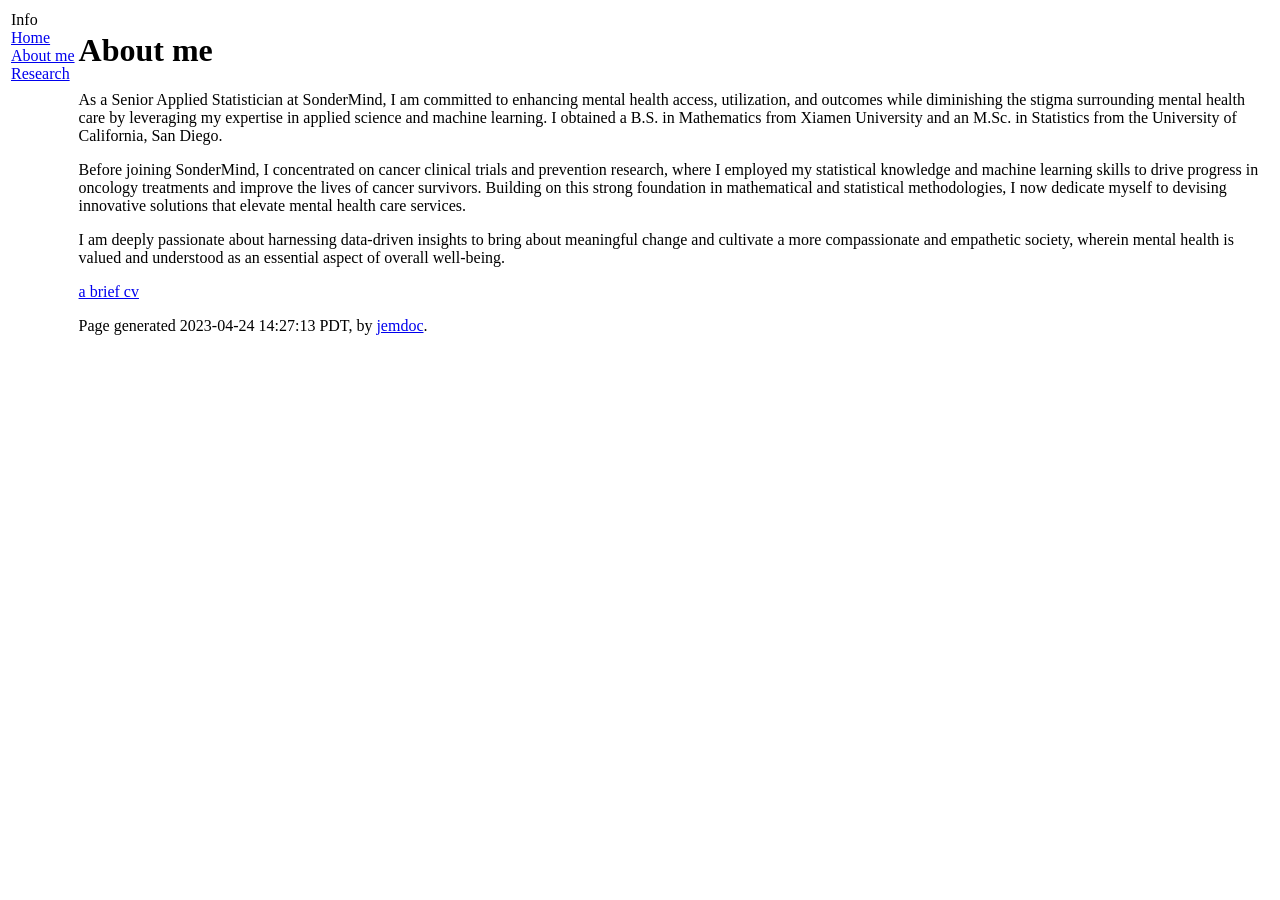
==== bio.html @ 092fd969 "Add files via upload" ====
<!DOCTYPE html PUBLIC "-//W3C//DTD XHTML 1.1//EN"
  "http://www.w3.org/TR/xhtml11/DTD/xhtml11.dtd">
<html xmlns="http://www.w3.org/1999/xhtml" xml:lang="en">
<head>
<meta name="generator" content="jemdoc, see http://jemdoc.jaboc.net/" />
<meta http-equiv="Content-Type" content="text/html;charset=utf-8" />
<link rel="stylesheet" href="jemdoc.css" type="text/css" />
<title>About me</title>
</head>
<body>
<table summary="Table for page layout." id="tlayout">
<tr valign="top">
<td id="layout-menu">
<div class="menu-category">Info</div>
<div class="menu-item"><a href="index.html">Home</a></div>
<div class="menu-item"><a href="bio.html" class="current">About&nbsp;me</a></div>
<div class="menu-item"><a href="research.html">Research</a></div>
</td>
<td id="layout-content">
<div id="toptitle">
<h1>About me</h1>
</div>
<p>As a Senior Applied Statistician at SonderMind, I am committed to enhancing mental health access, utilization, and outcomes while diminishing the stigma surrounding mental health care by leveraging my expertise in applied science and machine learning. I obtained a B.S. in Mathematics from Xiamen University and an M.Sc. in Statistics from the University of California, San Diego.</p>
<p>Before joining SonderMind, I concentrated on cancer clinical trials and prevention research, where I employed my statistical knowledge and machine learning skills to drive progress in oncology treatments and improve the lives of cancer survivors. Building on this strong foundation in mathematical and statistical methodologies, I now dedicate myself to devising innovative solutions that elevate mental health care services.</p>
<p>I am deeply passionate about harnessing data-driven insights to bring about meaningful change and cultivate a more compassionate and empathetic society, wherein mental health is valued and understood as an essential aspect of overall well-being.</p>
<p><a href="Jacob_Shen_Resume.pdf">a brief cv</a></p>
<div id="footer">
<div id="footer-text">
Page generated 2023-04-24 14:27:13 PDT, by <a href="http://jemdoc.jaboc.net/">jemdoc</a>.
</div>
</div>
</td>
</tr>
</table>
</body>
</html>
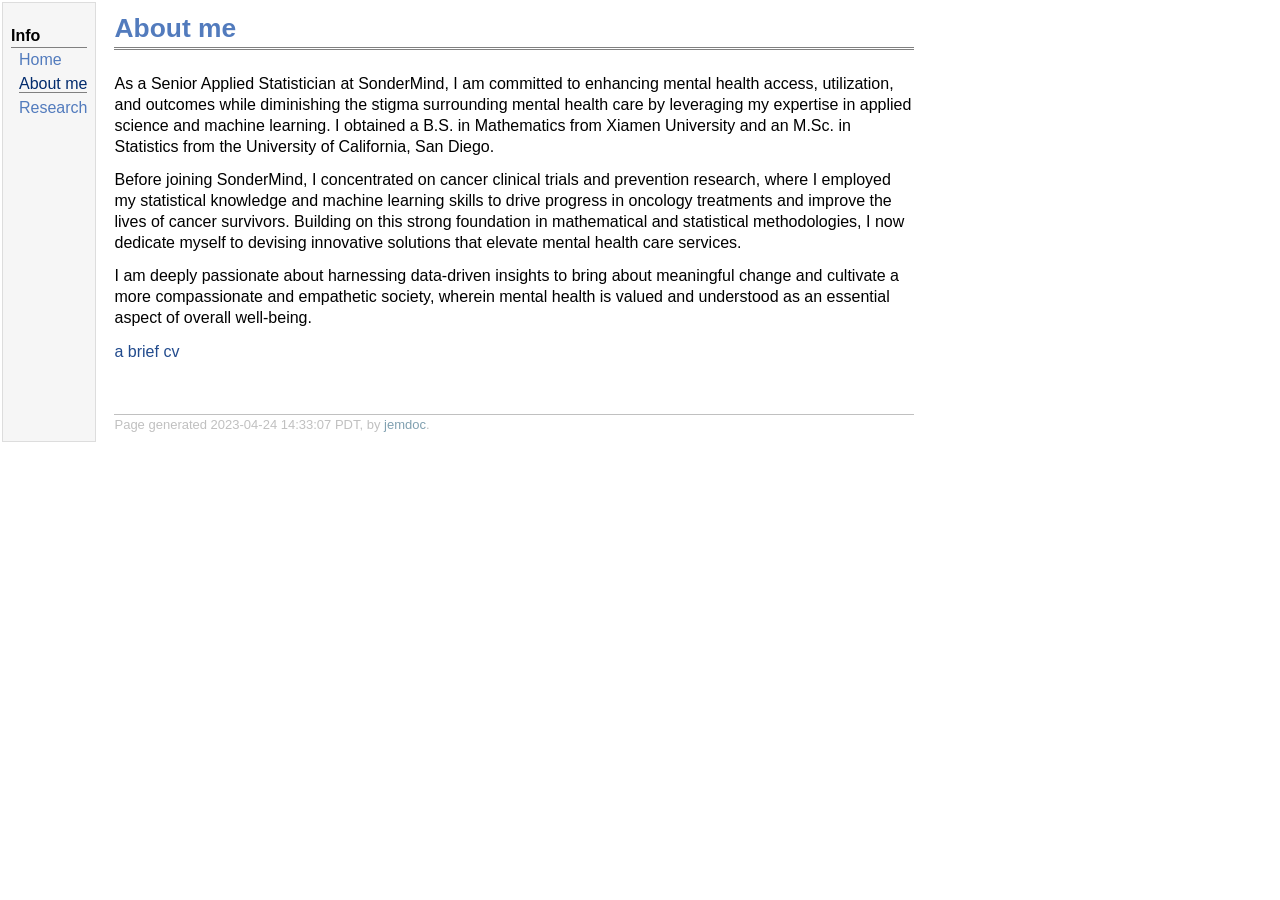
==== commit ebace61e: "Add files via upload" ====
--- a/bio.html
+++ b/bio.html
@@ -26,7 +26,7 @@
 <p><a href="Jacob_Shen_Resume.pdf">a brief cv</a></p>
 <div id="footer">
 <div id="footer-text">
-Page generated 2023-04-24 14:27:13 PDT, by <a href="http://jemdoc.jaboc.net/">jemdoc</a>.
+Page generated 2023-04-24 14:33:07 PDT, by <a href="http://jemdoc.jaboc.net/">jemdoc</a>.
 </div>
 </div>
 </td>
--- a/jemdoc.css
+++ b/jemdoc.css
@@ -0,0 +1,372 @@
+/* Default css file for jemdoc. */
+
+table#tlayout {
+	border: none;
+	border-collapse: separate;
+	background: white;
+}
+
+body {
+	background: white;
+	font-family: "Trebuchet MS", Helvetica, sans-serif;
+	padding-bottom: 8px;
+	margin: 0;
+}
+
+#layout-menu {
+	background: #f6f6f6;
+	border: 1px solid #dddddd;
+	padding-top: 0.5em;
+	padding-left: 8px;
+	padding-right: 8px;
+	font-size: 1.0em;
+	width: auto;
+	white-space: nowrap;
+	text-align: left;
+	vertical-align: top;
+}
+
+#layout-menu td {
+	background: #f4f4f4;
+	vertical-align: top;
+}
+
+#layout-content {
+	padding-top: 0.0em;
+	padding-left: 1.0em;
+	padding-right: 1.0em;
+	border: none;
+	background: white;
+	text-align: left;
+	vertical-align: top;
+	min-width: 800px;
+	width: 800px;
+}
+
+#layout-menu a {
+	line-height: 1.5em;
+	margin-left: 0.5em;
+}
+
+tt {
+	background: #ffffdd;
+}
+
+pre, tt {
+	font-size: 90%;
+	font-family: monaco, monospace;
+}
+
+a, a > tt {
+	color: #224b8d;
+	text-decoration: none;
+}
+
+a:hover {
+	border-bottom: 1px gray dotted;
+}
+
+#layout-menu a.current:link, #layout-menu a.current:visited {
+	color: #022b6d;
+	border-bottom: 1px gray solid;
+}
+#layout-menu a:link, #layout-menu a:visited, #layout-menu a:hover {
+	color: #527bbd;
+	text-decoration: none;
+}
+#layout-menu a:hover {
+	text-decoration: none;
+}
+
+div.menu-category {
+	border-bottom: 1px solid gray;
+	margin-top: 0.8em;
+	padding-top: 0.2em;
+	padding-bottom: 0.1em;
+	font-weight: bold;
+}
+
+div.menu-item {
+	padding-left: 16px;
+	text-indent: -16px;
+}
+
+div#toptitle {
+	padding-bottom: 0.2em;
+	margin-bottom: 1.5em;
+	border-bottom: 3px double gray;
+}
+
+/* Reduce space if we begin the page with a title. */
+div#toptitle + h2, div#toptitle + h3 {
+	margin-top: -0.7em;
+}
+
+div#subtitle {
+	margin-top: 0.0em;
+	margin-bottom: 0.0em;
+	padding-top: 0em;
+	padding-bottom: 0.1em;
+}
+
+em {
+	font-style: italic;
+}
+
+strong {
+	font-weight: bold;
+}
+
+
+h1, h2, h3 {
+	color: #527bbd;
+	margin-top: 0.7em;
+	margin-bottom: 0.3em;
+	padding-bottom: 0.2em;
+	line-height: 1.0;
+	padding-top: 0.5em;
+	border-bottom: 1px solid #aaaaaa;
+}
+
+h1 {
+	font-size: 165%;
+}
+
+h2 {
+	padding-top: 0.8em;
+	font-size: 125%;
+}
+
+h2 + h3 {
+	padding-top: 0.2em;
+}
+
+h3 {
+	font-size: 110%;
+	border-bottom: none;
+}
+
+p {
+	margin-top: 0.0em;
+	margin-bottom: 0.8em;
+	padding: 0;
+	line-height: 1.3;
+}
+
+pre {
+	padding: 0;
+	margin: 0;
+}
+
+div#footer {
+	font-size: small;
+	border-top: 1px solid #c0c0c0;
+	padding-top: 0.1em;
+	margin-top: 4.0em;
+	color: #c0c0c0;
+}
+
+div#footer a {
+	color: #80a0b0;
+}
+
+div#footer-text {
+	float: left;
+	padding-bottom: 8px;
+}
+
+ul, ol, dl {
+	margin-top: 0.2em;
+	padding-top: 0;
+	margin-bottom: 0.8em;
+}
+
+dt {
+	margin-top: 0.5em;
+	margin-bottom: 0;
+}
+
+dl {
+	margin-left: 20px;
+}
+
+dd {
+	color: #222222;
+}
+
+dd > *:first-child {
+	margin-top: 0;
+}
+
+ul {
+	list-style-position: outside;
+	list-style-type: square;
+}
+
+p + ul, p + ol {
+	margin-top: -0.5em;
+}
+
+li ul, li ol {
+	margin-top: -0.3em;
+}
+
+ol {
+	list-style-position: outside;
+	list-style-type: decimal;
+}
+
+li p, dd p {
+	margin-bottom: 0.3em;
+}
+
+
+ol ol {
+	list-style-type: lower-alpha;
+}
+
+ol ol ol {
+	list-style-type: lower-roman;
+}
+
+p + div.codeblock {
+	margin-top: -0.6em;
+}
+
+div.codeblock, div.infoblock {
+	margin-right: 0%;
+	margin-top: 1.2em;
+	margin-bottom: 1.3em;
+}
+
+div.blocktitle {
+	font-weight: bold;
+	color: #cd7b62;
+	margin-top: 1.2em;
+	margin-bottom: 0.1em;
+}
+
+div.blockcontent {
+	border: 1px solid silver;
+	padding: 0.3em 0.5em;
+}
+
+div.infoblock > div.blockcontent {
+	background: #ffffee;
+}
+
+div.blockcontent p + ul, div.blockcontent p + ol {
+	margin-top: 0.4em;
+}
+
+div.infoblock p {
+	margin-bottom: 0em;
+}
+
+div.infoblock li p, div.infoblock dd p {
+	margin-bottom: 0.5em;
+}
+
+div.infoblock p + p {
+	margin-top: 0.8em;
+}
+
+div.codeblock > div.blockcontent {
+	background: #f6f6f6;
+}
+
+span.pycommand {
+	color: #000070;
+}
+
+span.statement {
+	color: #008800;
+}
+span.builtin {
+	color: #000088;
+}
+span.special {
+	color: #990000;
+}
+span.operator {
+	color: #880000;
+}
+span.error {
+	color: #aa0000;
+}
+span.comment, span.comment > *, span.string, span.string > * {
+	color: #606060;
+}
+
+@media print {
+	#layout-menu {
+		display: none;
+	}
+
+}
+
+#fwtitle {
+	margin: 2px;
+}
+
+#fwtitle #toptitle {
+	padding-left: 0.5em;
+	margin-bottom: 0.5em;
+}
+
+#layout-content h1:first-child, #layout-content h2:first-child, #layout-content h3:first-child {
+	margin-top: -0.7em;
+}
+
+div#toptitle h1, #layout-content div#toptitle h1 {
+	margin-bottom: 0.0em;
+	padding-bottom: 0.1em;
+	padding-top: 0;
+	margin-top: 0.5em;
+	border-bottom: none;
+}
+
+img.eq {
+	padding: 0;
+	padding-left: 0.1em;
+	padding-right: 0.1em;
+	margin: 0;
+}
+
+img.eqwl {
+	padding-left: 2em;
+	padding-top: 0.6em;
+	padding-bottom: 0.2em;
+	margin: 0;
+}
+
+table {
+	border: 2px solid black;
+	border-collapse: collapse;
+}
+
+td {
+	padding: 2px;
+	padding-left: 0.5em;
+	padding-right: 0.5em;
+	text-align: center;
+	border: 1px solid gray;
+}
+
+table + table {
+	margin-top: 1em;
+}
+
+tr.heading {
+	font-weight: bold;
+	border-bottom: 2px solid black;
+}
+
+img {
+	border: none;
+}
+
+table.imgtable, table.imgtable td {
+	border: none;
+	text-align: left;
+}
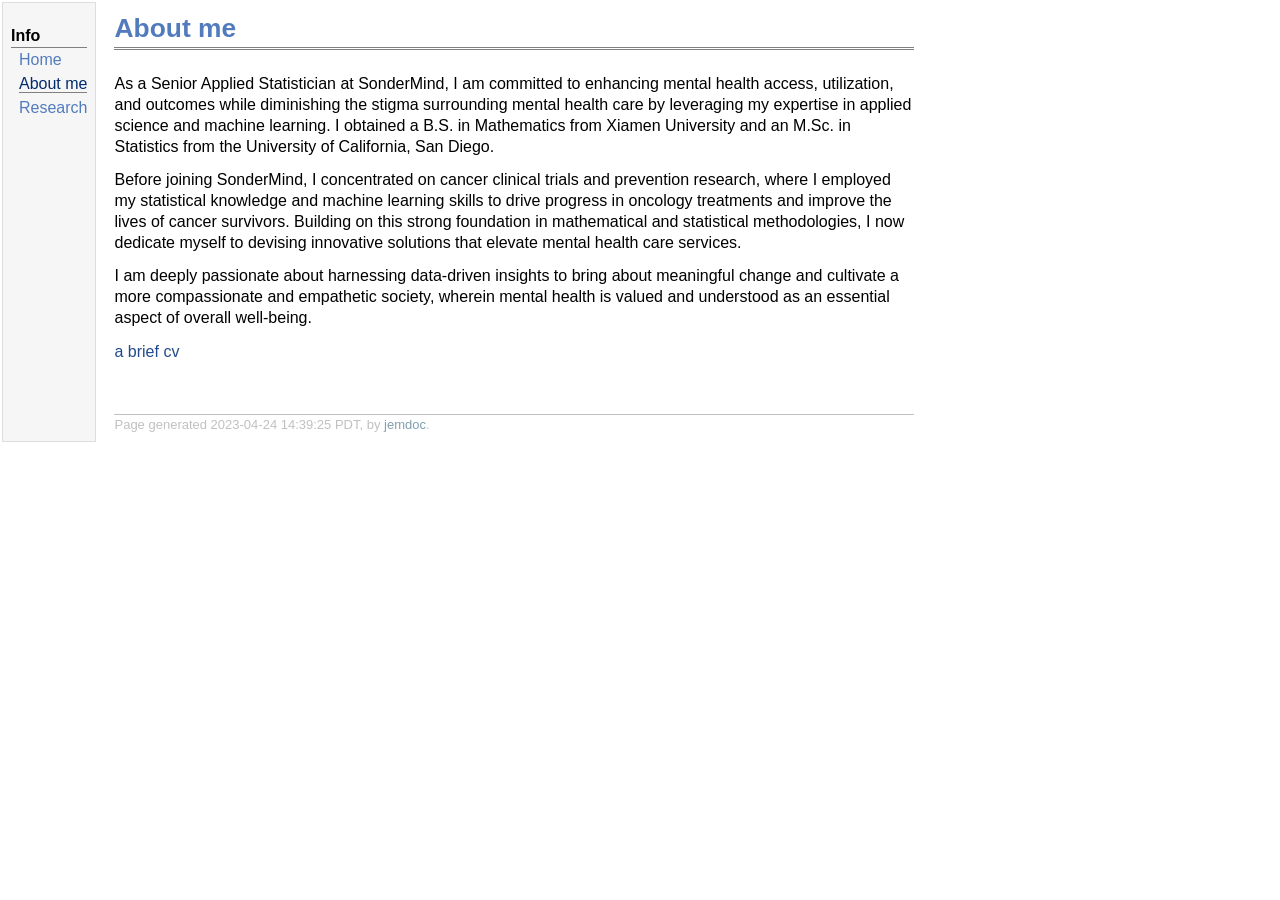
==== commit d90a319a: "Add files via upload" ====
--- a/bio.html
+++ b/bio.html
@@ -26,7 +26,7 @@
 <p><a href="Jacob_Shen_Resume.pdf">a brief cv</a></p>
 <div id="footer">
 <div id="footer-text">
-Page generated 2023-04-24 14:33:07 PDT, by <a href="http://jemdoc.jaboc.net/">jemdoc</a>.
+Page generated 2023-04-24 14:39:25 PDT, by <a href="http://jemdoc.jaboc.net/">jemdoc</a>.
 </div>
 </div>
 </td>
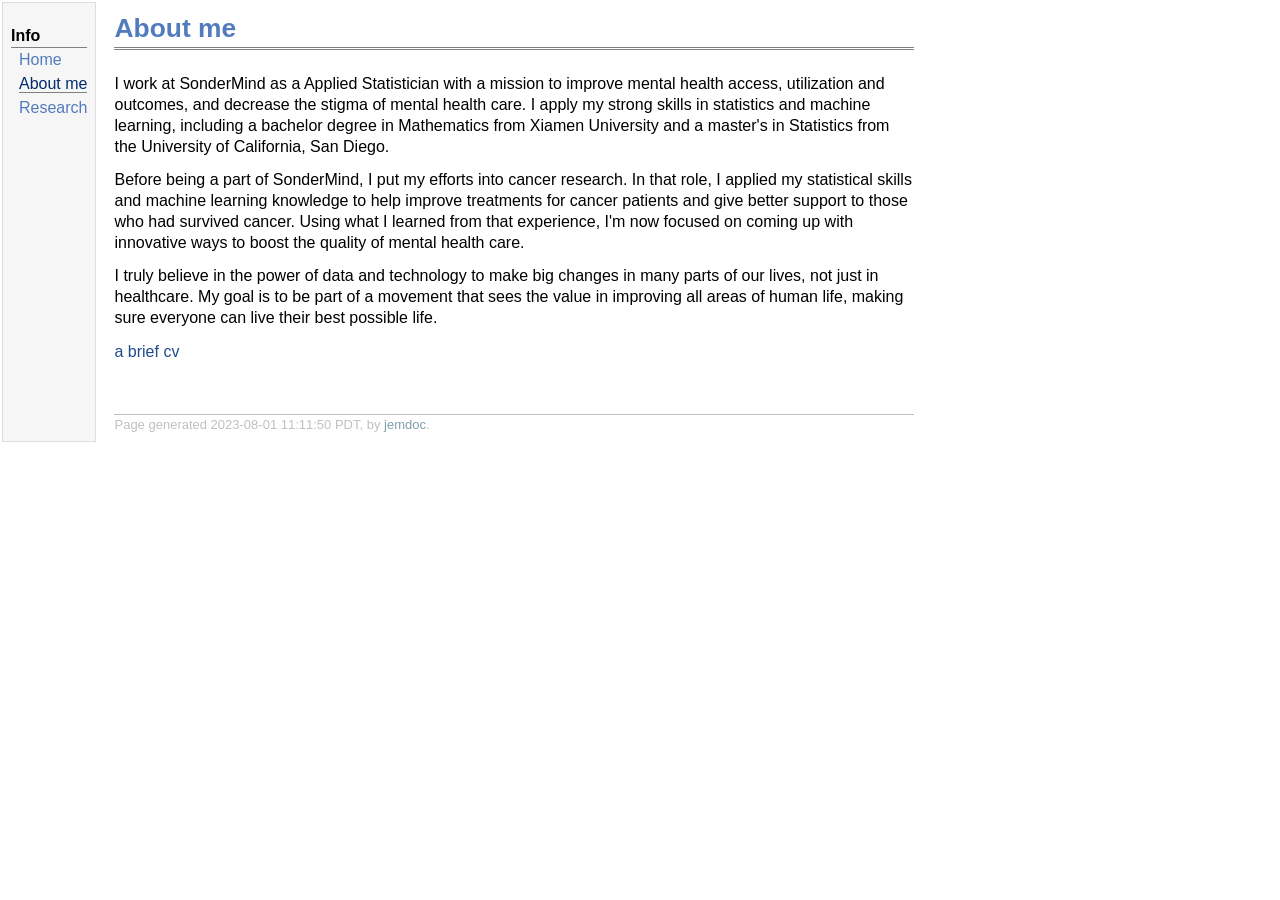
==== commit 535171c7: "Add files via upload" ====
--- a/bio.html
+++ b/bio.html
@@ -20,13 +20,13 @@
 <div id="toptitle">
 <h1>About me</h1>
 </div>
-<p>As a Senior Applied Statistician at SonderMind, I am committed to enhancing mental health access, utilization, and outcomes while diminishing the stigma surrounding mental health care by leveraging my expertise in applied science and machine learning. I obtained a B.S. in Mathematics from Xiamen University and an M.Sc. in Statistics from the University of California, San Diego.</p>
-<p>Before joining SonderMind, I concentrated on cancer clinical trials and prevention research, where I employed my statistical knowledge and machine learning skills to drive progress in oncology treatments and improve the lives of cancer survivors. Building on this strong foundation in mathematical and statistical methodologies, I now dedicate myself to devising innovative solutions that elevate mental health care services.</p>
-<p>I am deeply passionate about harnessing data-driven insights to bring about meaningful change and cultivate a more compassionate and empathetic society, wherein mental health is valued and understood as an essential aspect of overall well-being.</p>
+<p>I work at SonderMind as a Applied Statistician with a mission to improve mental health access, utilization and outcomes, and decrease the stigma of mental health care. I apply my strong skills in statistics and machine learning, including a bachelor degree in Mathematics from Xiamen University and a master's in Statistics from the University of California, San Diego.</p>
+<p>Before being a part of SonderMind, I put my efforts into cancer research. In that role, I applied my statistical skills and machine learning knowledge to help improve treatments for cancer patients and give better support to those who had survived cancer. Using what I learned from that experience, I'm now focused on coming up with innovative ways to boost the quality of mental health care.</p>
+<p>I truly believe in the power of data and technology to make big changes in many parts of our lives, not just in healthcare. My goal is to be part of a movement that sees the value in improving all areas of human life, making sure everyone can live their best possible life.</p>
 <p><a href="Jacob_Shen_Resume.pdf">a brief cv</a></p>
 <div id="footer">
 <div id="footer-text">
-Page generated 2023-04-24 14:39:25 PDT, by <a href="http://jemdoc.jaboc.net/">jemdoc</a>.
+Page generated 2023-08-01 11:11:50 PDT, by <a href="http://jemdoc.jaboc.net/">jemdoc</a>.
 </div>
 </div>
 </td>
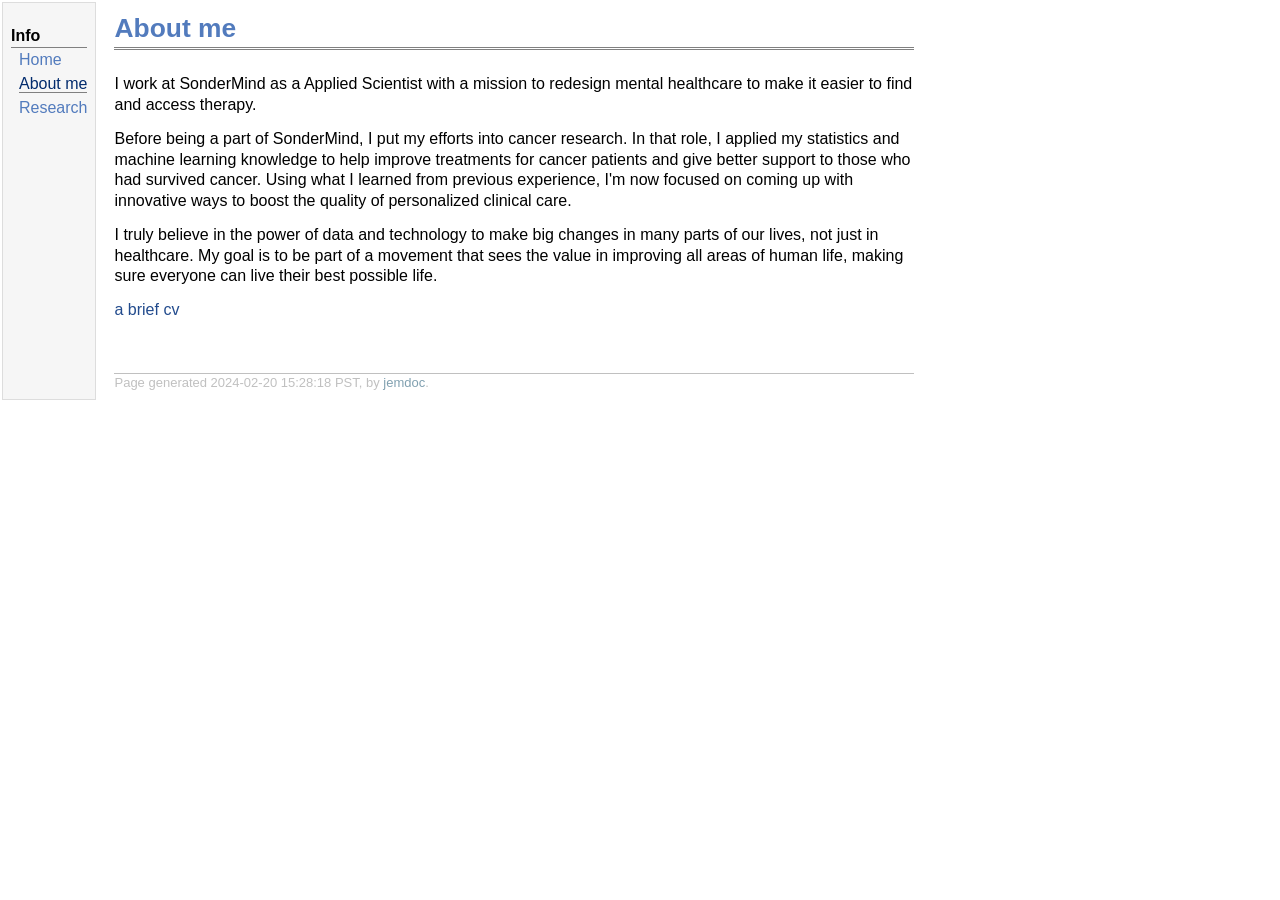
==== commit 134e86d0: "Add files via upload" ====
--- a/bio.html
+++ b/bio.html
@@ -20,13 +20,13 @@
 <div id="toptitle">
 <h1>About me</h1>
 </div>
-<p>I work at SonderMind as a Applied Statistician with a mission to improve mental health access, utilization and outcomes, and decrease the stigma of mental health care. I apply my strong skills in statistics and machine learning, including a bachelor degree in Mathematics from Xiamen University and a master's in Statistics from the University of California, San Diego.</p>
-<p>Before being a part of SonderMind, I put my efforts into cancer research. In that role, I applied my statistical skills and machine learning knowledge to help improve treatments for cancer patients and give better support to those who had survived cancer. Using what I learned from that experience, I'm now focused on coming up with innovative ways to boost the quality of mental health care.</p>
+<p>I work at SonderMind as a Applied Scientist with a mission to redesign mental healthcare to make it easier to find and access therapy.</p>
+<p>Before being a part of SonderMind, I put my efforts into cancer research. In that role, I applied my statistics and machine learning knowledge to help improve treatments for cancer patients and give better support to those who had survived cancer. Using what I learned from previous experience, I'm now focused on coming up with innovative ways to boost the quality of personalized clinical care.</p>
 <p>I truly believe in the power of data and technology to make big changes in many parts of our lives, not just in healthcare. My goal is to be part of a movement that sees the value in improving all areas of human life, making sure everyone can live their best possible life.</p>
 <p><a href="Jacob_Shen_Resume.pdf">a brief cv</a></p>
 <div id="footer">
 <div id="footer-text">
-Page generated 2023-08-01 11:11:50 PDT, by <a href="http://jemdoc.jaboc.net/">jemdoc</a>.
+Page generated 2024-02-20 15:28:18 PST, by <a href="http://jemdoc.jaboc.net/">jemdoc</a>.
 </div>
 </div>
 </td>
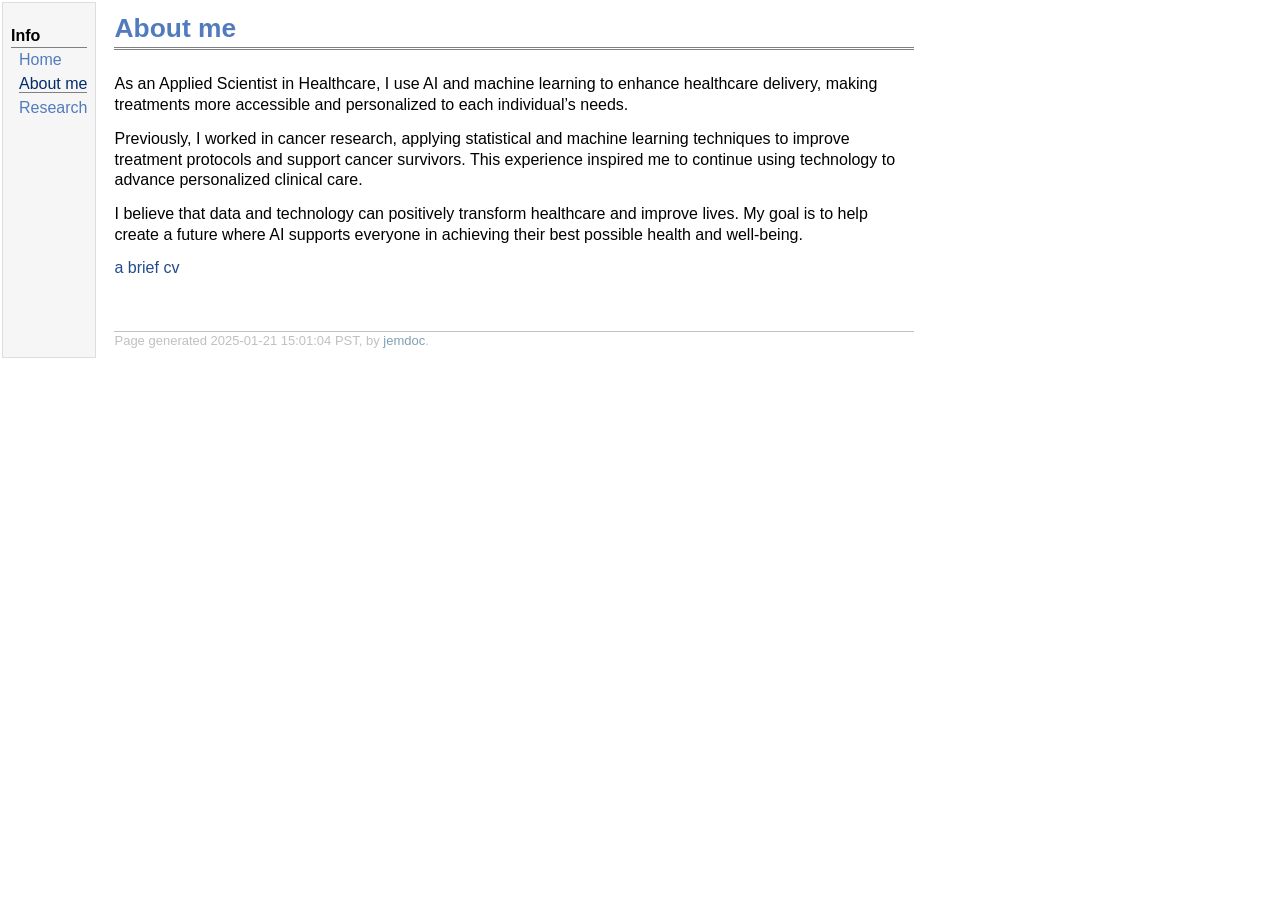
==== commit 013d19d2: "Add files via upload" ====
--- a/bio.html
+++ b/bio.html
@@ -20,13 +20,13 @@
 <div id="toptitle">
 <h1>About me</h1>
 </div>
-<p>I work at SonderMind as a Applied Scientist with a mission to redesign mental healthcare to make it easier to find and access therapy.</p>
-<p>Before being a part of SonderMind, I put my efforts into cancer research. In that role, I applied my statistics and machine learning knowledge to help improve treatments for cancer patients and give better support to those who had survived cancer. Using what I learned from previous experience, I'm now focused on coming up with innovative ways to boost the quality of personalized clinical care.</p>
-<p>I truly believe in the power of data and technology to make big changes in many parts of our lives, not just in healthcare. My goal is to be part of a movement that sees the value in improving all areas of human life, making sure everyone can live their best possible life.</p>
+<p>As an Applied Scientist in Healthcare, I use AI and machine learning to enhance healthcare delivery, making treatments more accessible and personalized to each individual’s needs.</p>
+<p>Previously, I worked in cancer research, applying statistical and machine learning techniques to improve treatment protocols and support cancer survivors. This experience inspired me to continue using technology to advance personalized clinical care.</p>
+<p>I believe that data and technology can positively transform healthcare and improve lives. My goal is to help create a future where AI supports everyone in achieving their best possible health and well-being.</p>
 <p><a href="Jacob_Shen_Resume.pdf">a brief cv</a></p>
 <div id="footer">
 <div id="footer-text">
-Page generated 2024-02-20 15:28:18 PST, by <a href="http://jemdoc.jaboc.net/">jemdoc</a>.
+Page generated 2025-01-21 15:01:04 PST, by <a href="http://jemdoc.jaboc.net/">jemdoc</a>.
 </div>
 </div>
 </td>
